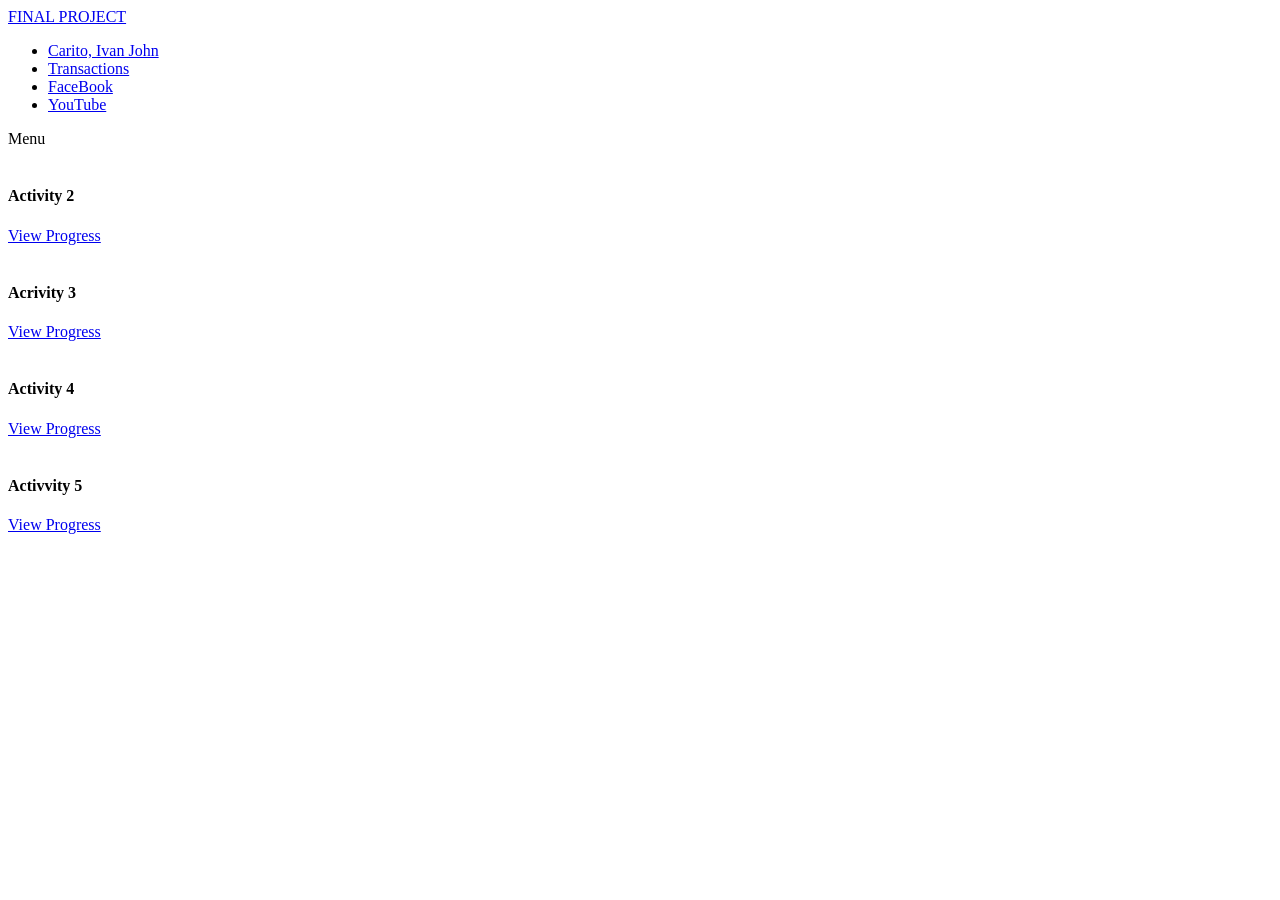
==== index.html @ 5d3f291b "feat: Update table columns and data This commit updates the transaction table design to a task manag" ====
<!DOCTYPE html>
<html lang="en">
  <head>
   <style>
    body {
  background-image: url('Light.jpg');
}
   </style>
    <meta charset="utf-8" />
    <meta name="author" content="templatemo" />
    <meta
      name="viewport"
      content="width=device-width, initial-scale=1, shrink-to-fit=no"
    />

    <link
      href="https://fonts.googleapis.com/css2?family=Roboto:wght@100;300;400;500;700;900&display=swap"
      rel="stylesheet"
    />

    <title>Carito Final Project</title>

    <!-- Bootstrap core CSS -->
    <link href="vendor/bootstrap/css/bootstrap.min.css" rel="stylesheet" />

    <!-- Additional CSS Files -->
    <link rel="stylesheet" href="assets/css/fontawesome.css" />
    <link rel="stylesheet" href="assets/css/templatemo-liberty-market.css" />
    <link rel="stylesheet" href="assets/css/owl.css" />
    <link rel="stylesheet" href="assets/css/animate.css" />
    <link
      rel="stylesheet"
      href="https://unpkg.com/swiper@7/swiper-bundle.min.css"
    />
    <!--

TemplateMo 577 Liberty Market

https://templatemo.com/tm-577-liberty-market

-->
  </head>

  <body>


    <!-- ***** Preloader Start ***** -->
    <div id="js-preloader" class="js-preloader">
      <div class="preloader-inner">
        <span class="dot"></span>
        <div class="dots">
          <span></span>
          <span></span>
          <span></span>
        </div>
      </div>
    </div>
    <!-- ***** Preloader End ***** -->

    <!-- ***** Header Area Start ***** -->
    <header class="header-area header-sticky">
        <div class="container">
            <div class="row">
                <div class="col-12">
                    <nav class="main-nav">
                        <!-- ***** Logo Start ***** -->
                        <a href="index.html" class="logo">
                            FINAL PROJECT
                        </a>
                        <!-- ***** Logo End ***** -->
                        <!-- ***** Menu Start ***** -->
                        <ul class="nav">
                            <li><a href="index.html" class="active">Carito, Ivan John</a></li>
                            <li><a href="transactions.html">Transactions</a></li>
                            <li><a href="explore.html">FaceBook</a></li>
                            <li><a href="details.html">YouTube</a></li>
                        </ul>
                        <a class='menu-trigger'>
                            <span>Menu</span>
                        </a>
                        <!-- ***** Menu End ***** -->
                    </nav>
                </div>
            </div>
        </div>
    </header>


    <!-- ***** Header Area End ***** -->


          <div class="col-lg-12">
            <div class="collections">
              <div class="row">
                <div class="col-lg-12">
                  <div class="section-heading">


                  </div>
                </div>
                <div class="col-lg-12">
                  <div class="owl-collection owl-carousel">
                    <div class="item">
                      <img src="assets/images/f2.jpg" alt="" />
                      <div class="down-content">
                        <h4>Activity 2</h4>

                        <div class="main-button">
                          <a href="act2/act2.html">View Progress</a>
                        </div>
                      </div>
                    </div>

                    <div class="item">
                      <img src="assets/images/f2.jpg" alt="" />
                      <div class="down-content">
                        <h4>Acrivity 3</h4>


                        <div class="main-button">
                          <a href="act3/act3.Html">View Progress</a>
                        </div>
                      </div>
                    </div>

                    <div class="item">
                      <img src="assets/images/f2.jpg" alt="" />
                      <div class="down-content">
                        <h4>Activity 4</h4>


                        <div class="main-button">
                          <a href="act4/act4.Html">View Progress</a>
                        </div>
                      </div>
                    </div>
                    <div class="item">
                      <img src="assets/images/f2.jpg" alt="" />
                      <div class="down-content">
                        <h4>Activvity 5</h4>


                        <div class="main-button">
                          <a href="act5/Act5.Html">View Progress</a>
                        </div>
                      </div>
                    </div>
                  </div>
                </div>
              </div>
            </div>
          </div>
        </div>
      </div>
    </div>


            </p>
          </div>
        </div>
      </div>
    </footer>

    <!-- Scripts -->
    <!-- Bootstrap core JavaScript -->
    <script src="vendor/jquery/jquery.min.js"></script>
    <script src="vendor/bootstrap/js/bootstrap.min.js"></script>

    <script src="assets/js/isotope.min.js"></script>
    <script src="assets/js/owl-carousel.js"></script>
    <script src="assets/js/wow.js"></script>
    <script src="assets/js/tabs.js"></script>
    <script src="assets/js/popup.js"></script>
    <script src="assets/js/custom.js"></script>
  </body>
</html>
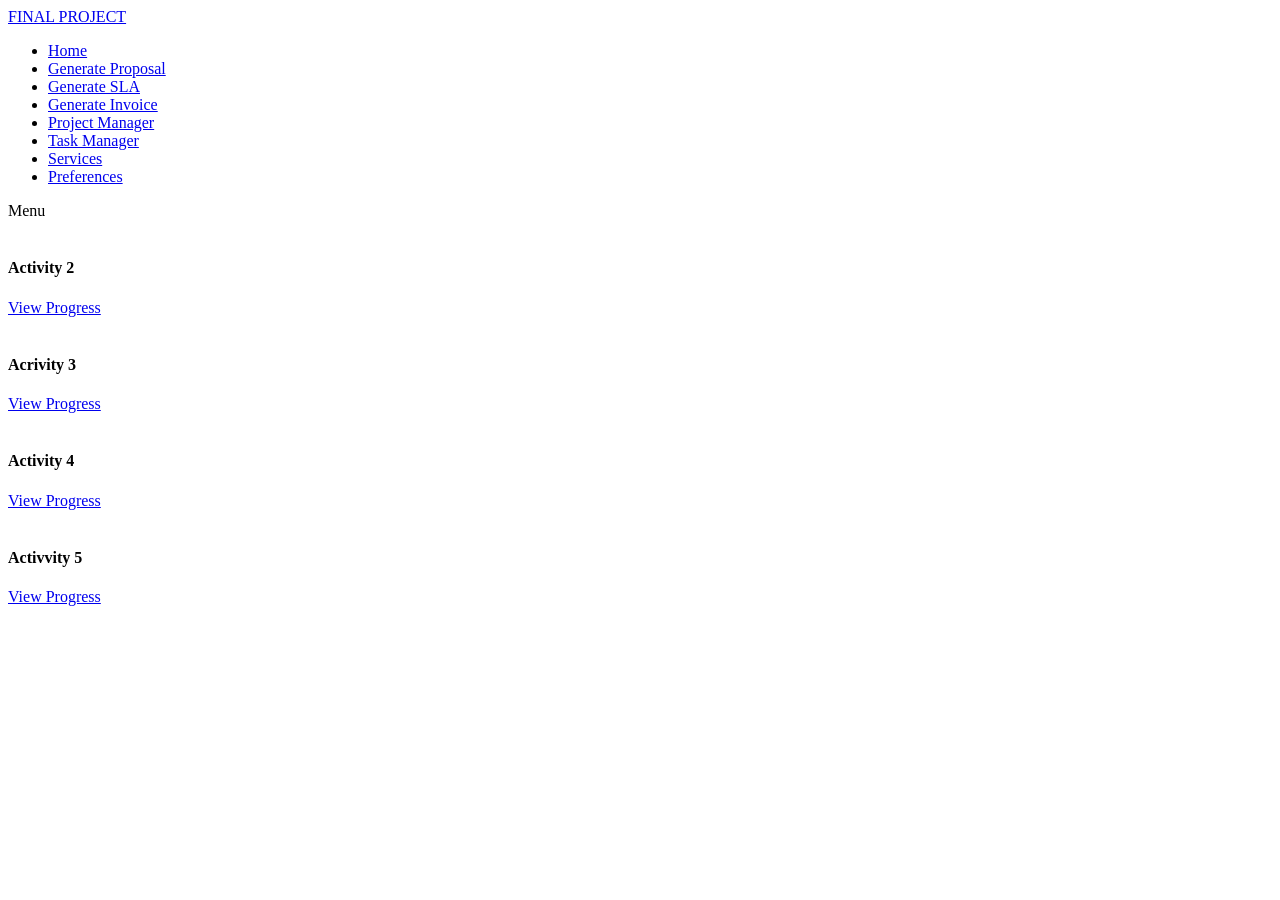
==== commit 2a6de03b: "feat: Replace navigation menu This commit replaces the main navigation menu in `index.html` with a n" ====
--- a/index.html
+++ b/index.html
@@ -70,10 +70,14 @@
                         <!-- ***** Logo End ***** -->
                         <!-- ***** Menu Start ***** -->
                         <ul class="nav">
-                            <li><a href="index.html" class="active">Carito, Ivan John</a></li>
-                            <li><a href="transactions.html">Transactions</a></li>
-                            <li><a href="explore.html">FaceBook</a></li>
-                            <li><a href="details.html">YouTube</a></li>
+                            <li><a href="index.html" class="active">Home</a></li>
+                            <li><a href="#">Generate Proposal</a></li>
+                            <li><a href="#">Generate SLA</a></li>
+                            <li><a href="#">Generate Invoice</a></li>
+                            <li><a href="#">Project Manager</a></li>
+                            <li><a href="#">Task Manager</a></li>
+                            <li><a href="#">Services</a></li>
+                            <li><a href="#">Preferences</a></li>
                         </ul>
                         <a class='menu-trigger'>
                             <span>Menu</span>
